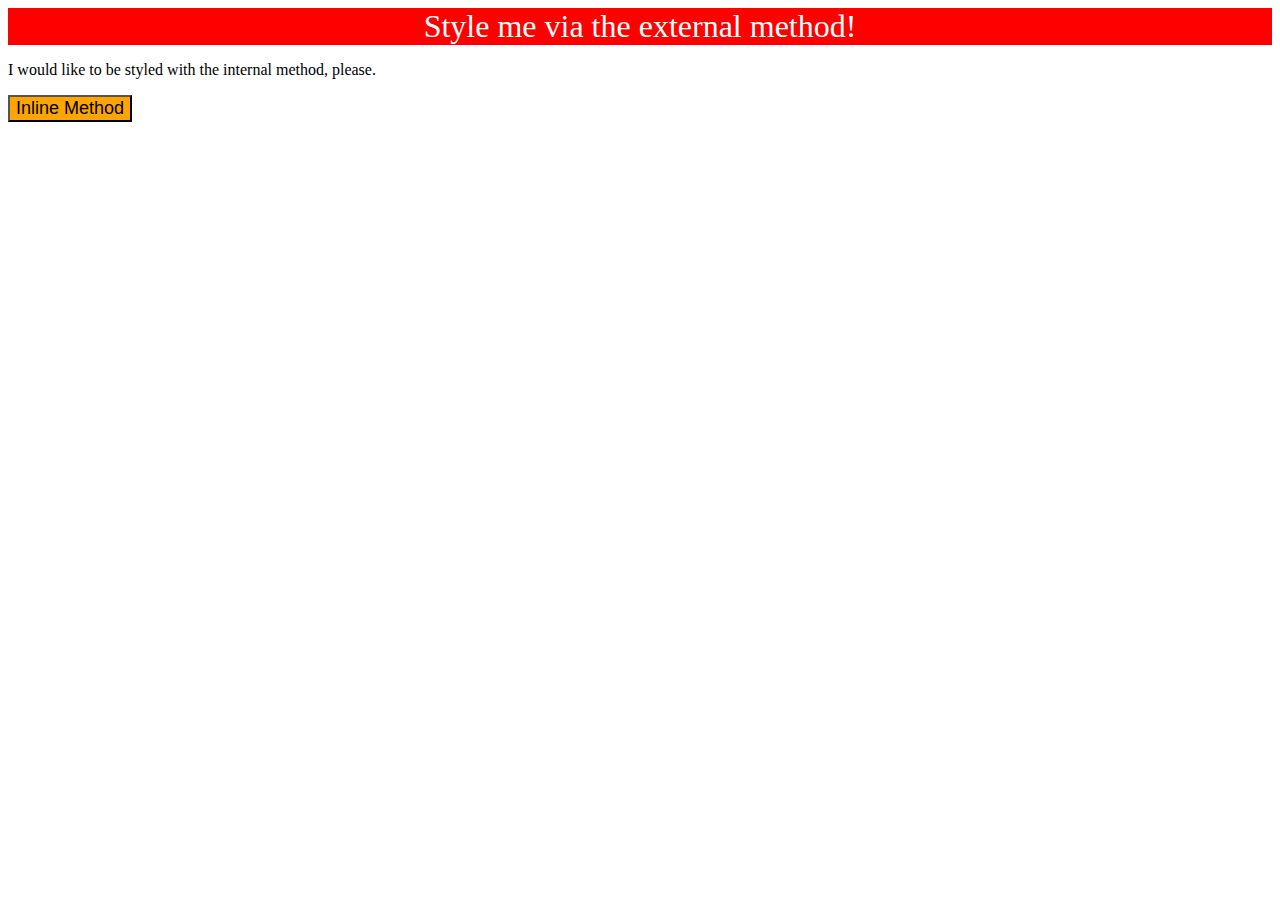
==== foundations/01-css-methods/index.html @ 3e698f40 "Complete the external method and inline method" ====
<!DOCTYPE html>
<html lang="en">
  <head>
    <meta charset="UTF-8">
    <meta http-equiv="X-UA-Compatible" content="IE=edge">
    <meta name="viewport" content="width=device-width, initial-scale=1.0">
    <title>Methods for Adding CSS</title>
  </head>
  <body>
    <link rel="stylesheet" href="./style.css">
    <div>Style me via the external method!</div>
    <p>I would like to be styled with the internal method, please.</p>
    <button style="font-size: 18px; background-color: orange;">Inline Method</button>
  </body>
</html>
---- foundations/01-css-methods/style.css ----
div {
    background-color: red;
    color: white;
    text-align: center;
    font-size: 32px;
    text-emphasis: bold;
}
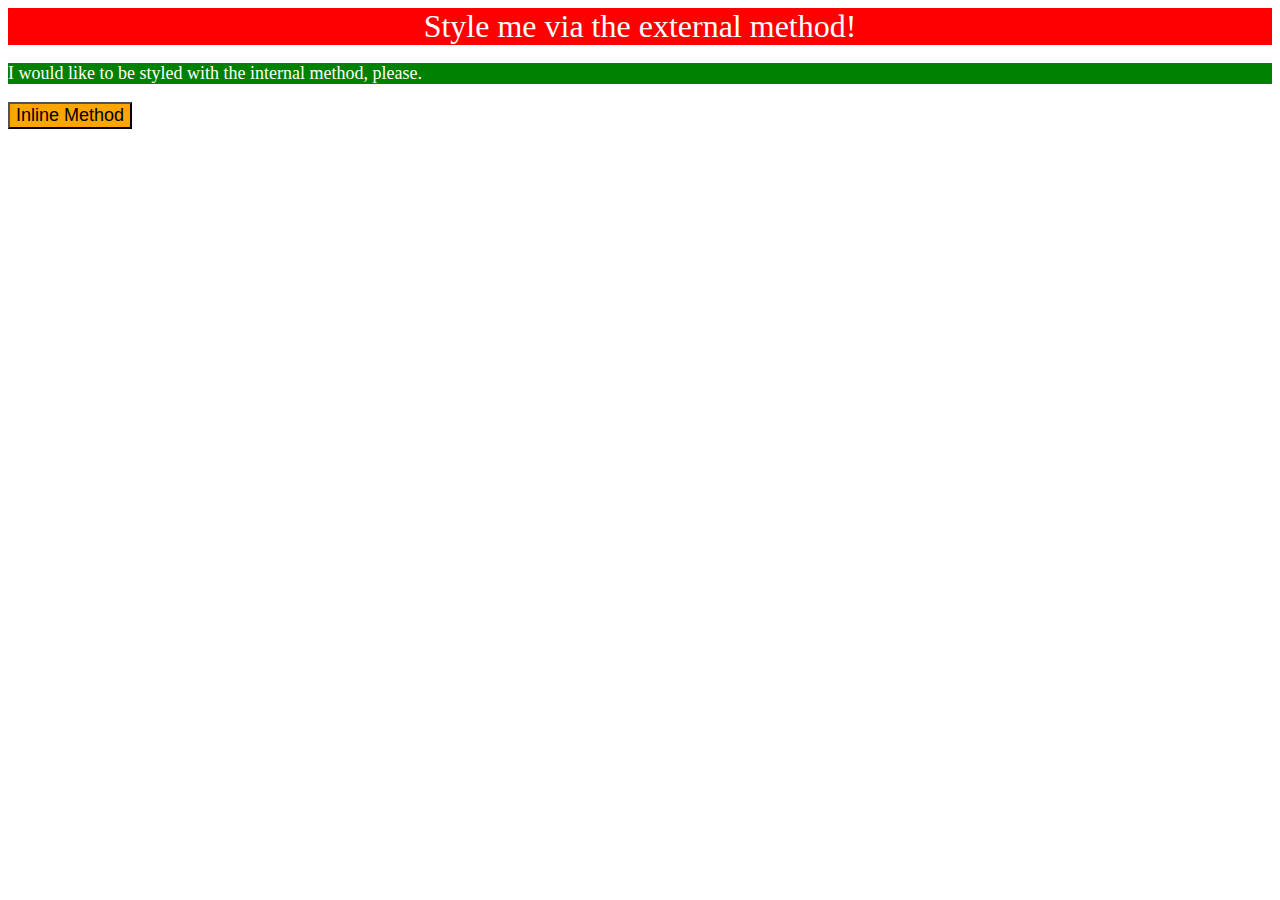
==== commit d0bfa2de: "Complete the 'internal method' portion" ====
--- a/foundations/01-css-methods/index.html
+++ b/foundations/01-css-methods/index.html
@@ -10,6 +10,13 @@
     <link rel="stylesheet" href="./style.css">
     <div>Style me via the external method!</div>
     <p>I would like to be styled with the internal method, please.</p>
+    <style>
+      p {
+        background-color: green;
+        font-size: 18px;
+        color: white;
+      }
+    </style>
     <button style="font-size: 18px; background-color: orange;">Inline Method</button>
   </body>
 </html>